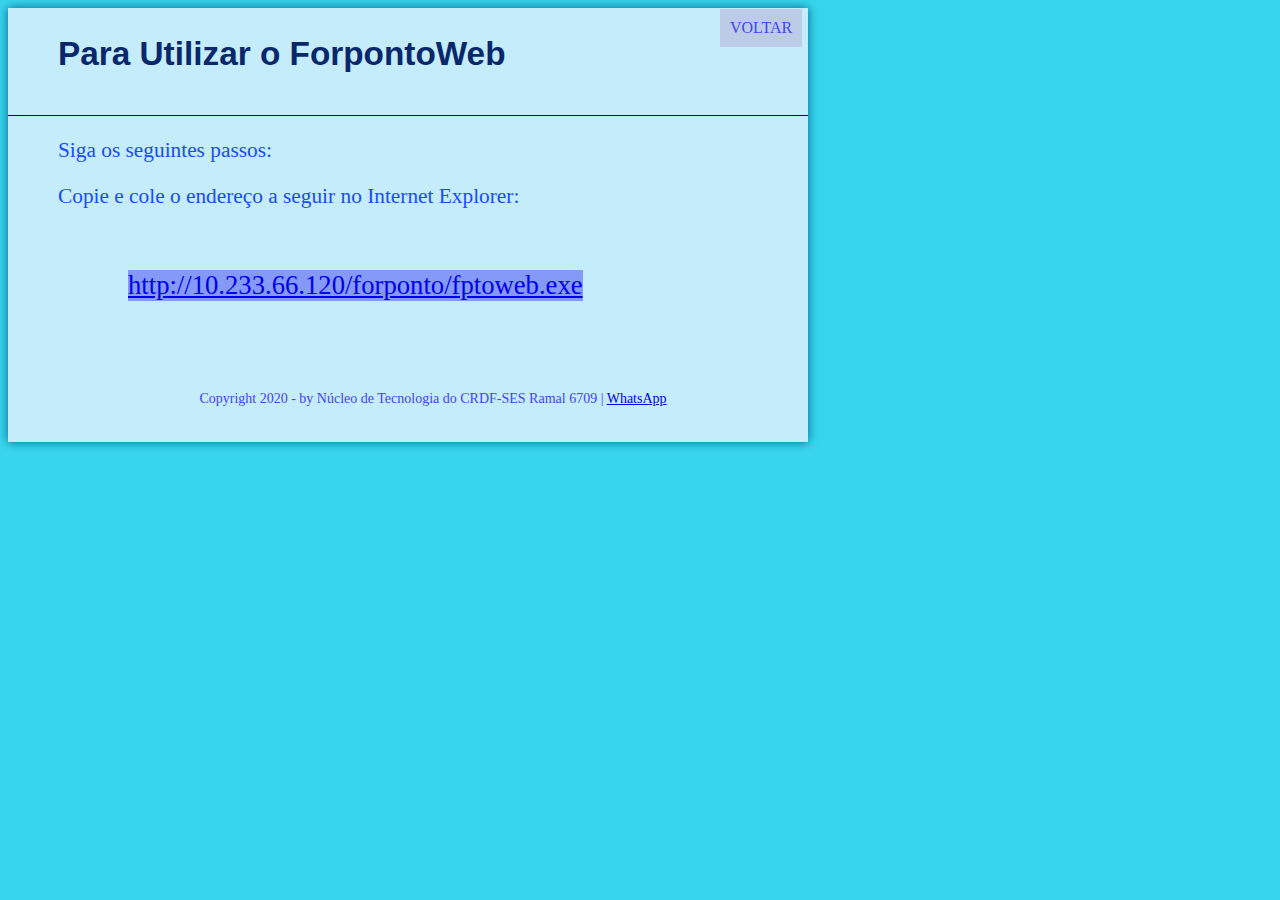
==== Forpontoweb.html @ 9be4e763 "roda pé" ====
<!DOCTYPE html> 
<html lang="pt-br">

<head>
    <meta charset="UTF-8"/>
     <title>Como abrir o Forpontoweb</title>
    <style>
        @import url('https://fonts.googleapis.com/css2?family=Titillium+Web&display=swap');
@font-face {
    font-family: 'FonteLogo';
    src: url("../_fonts/bubblegum-sans-regular.otf");
    
}

body {
    background-color: rgb(56, 214, 238);
    color: rgb(26, 77, 245);
}

div#interface {
    width: 800px;
    background-color: rgb(197, 236, 251);
    margin: 0px 0px 0px 0px;
    box-shadow: 0px 0px 10px rgb(2, 99, 138);
    padding: 5px 0px 20px 0px;
}

p {
    text-align:justify;
    text-indent: 50px;
    font-size: 16pt;
 
}


header#cabecalho {
    border-bottom: 1px #1b095c solid;
    height: 80px;
    
}


header#cabecalho h1 {
    font-family: 'FonteLogo', sans-serif;
    font-size: 25pt;
    color: rgb(9, 40, 107);
    text-shadow: 1px 1px 1px black(0,0,0,1);
    padding: 0px;
    margin-bottom: 0px;
    text-indent: 50px;
}




/* Formatação do MENU */

nav#menu {
    display: block;
}

nav#menu ul {
    list-style: none;
    text-transform: uppercase;
    position: relative;
    top: -82px;
    left: 670px;
}

nav#end li {
    list-style: none;
    margin: 40px 40px 40px 120px;
    background-color: #8499f8;
    display: inline-block;
    font-size: 20pt;

}

nav#menu li {
    display: inline-block;
    background-color: rgb(189, 204, 230);  
    padding: 10px;  
    margin: 2px;
    transition: background-color 1s;

}

nav#menu li:hover {
    background-color: darkcyan;
}

nav#menu h1 {
    display: none;
}

nav#menu a {
    color: rgb(68, 68, 245);
    text-decoration: none;

}

nav#menu a:hover {
    color: white;
    text-decoration: underline;
}

footer#rodape p {
    font-size: 14px;
    text-align: center;
    color: rgb(68, 68, 245);
    margin: 50px 0px 15px 0px;

}

footer#rodape li {
    font-size: 14px;
    text-align: center;
    color: rgb(68, 68, 245);
 }

   

    </style>
</head>
<body>

<div id="interface">

    <header id="cabecalho">
    <hgroup>
    <h1>Para Utilizar o ForpontoWeb</h1>
    </hgroup>         


<nav id="menu">
<h1>Menu Principal</h1>
    <ul type="disk">
    <li><a href="index.html">Voltar</a></li>
    </ul>
</nav>
</header>

<p>Siga os seguintes passos:</p>
<p>Copie e cole o endereço a seguir no Internet Explorer:</p>


<nav id="end">
<li><a href="http://10.233.66.120/forponto/fptoweb.exe">http://10.233.66.120/forponto/fptoweb.exe</a></li>
</nav>



<footer id="rodape">
<p>Copyright 2020 - by Núcleo de Tecnologia do CRDF-SES
Ramal 6709 | 
<a href="https://wa.me/556182156184">WhatsApp</a>
</p>
</footer>



</div>

</body>

</html>
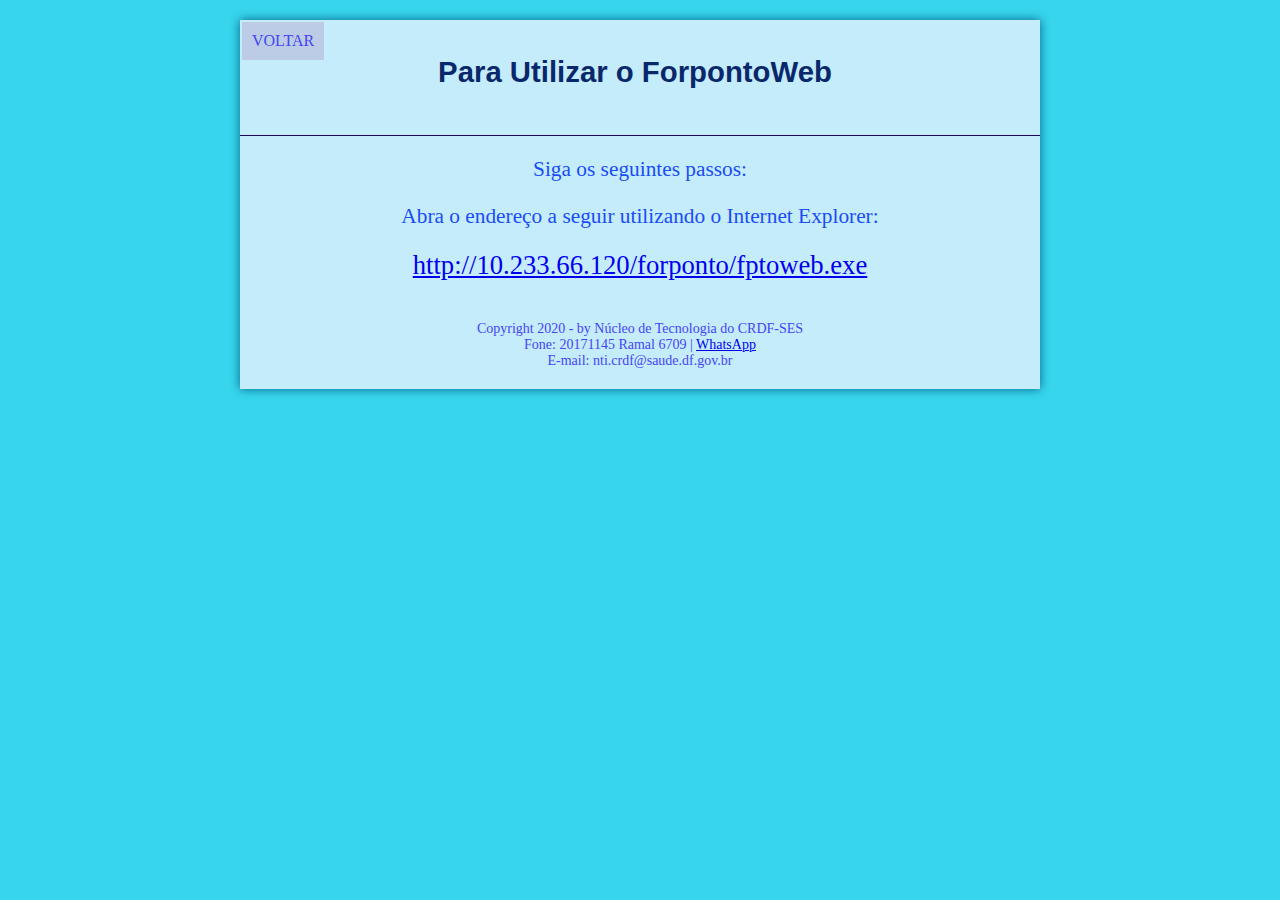
==== commit cc1451c8: "ajuste centralizando tudo" ====
--- a/Forpontoweb.html
+++ b/Forpontoweb.html
@@ -9,129 +9,88 @@
 @font-face {
     font-family: 'FonteLogo';
     src: url("../_fonts/bubblegum-sans-regular.otf");
-    
 }
-
 body {
     background-color: rgb(56, 214, 238);
     color: rgb(26, 77, 245);
 }
-
 div#interface {
     width: 800px;
     background-color: rgb(197, 236, 251);
-    margin: 0px 0px 0px 0px;
+    margin: 20px auto 0px auto;
     box-shadow: 0px 0px 10px rgb(2, 99, 138);
     padding: 5px 0px 20px 0px;
 }
-
 p {
-    text-align:justify;
-    text-indent: 50px;
+    text-align:center;
     font-size: 16pt;
- 
 }
-
-
 header#cabecalho {
     border-bottom: 1px #1b095c solid;
     height: 80px;
-    
 }
-
-
 header#cabecalho h1 {
     font-family: 'FonteLogo', sans-serif;
-    font-size: 25pt;
+    font-size: 22pt;
     color: rgb(9, 40, 107);
-    text-shadow: 1px 1px 1px black(0,0,0,1);
-    padding: 0px;
-    margin-bottom: 0px;
-    text-indent: 50px;
+    margin: 30px 10px 0px 0px;
+    text-align: center;
 }
+/* Formatação do MENU */
+nav#menu {
 
-
-
-
-/* Formatação do MENU */
-
-nav#menu {
-    display: block;
 }
-
 nav#menu ul {
     list-style: none;
     text-transform: uppercase;
     position: relative;
-    top: -82px;
-    left: 670px;
+    top: -85px;
+    left: -40px;
 }
-
-nav#end li {
-    list-style: none;
-    margin: 40px 40px 40px 120px;
-    background-color: #8499f8;
-    display: inline-block;
+nav#end {
     font-size: 20pt;
-
+    text-align: center;
 }
-
 nav#menu li {
     display: inline-block;
     background-color: rgb(189, 204, 230);  
     padding: 10px;  
     margin: 2px;
     transition: background-color 1s;
-
 }
-
 nav#menu li:hover {
     background-color: darkcyan;
 }
-
 nav#menu h1 {
     display: none;
 }
-
 nav#menu a {
     color: rgb(68, 68, 245);
     text-decoration: none;
-
 }
-
 nav#menu a:hover {
     color: white;
     text-decoration: underline;
 }
-
 footer#rodape p {
     font-size: 14px;
     text-align: center;
     color: rgb(68, 68, 245);
-    margin: 50px 0px 15px 0px;
-
+    margin: 40px 0px 0px 0px;
 }
-
 footer#rodape li {
     font-size: 14px;
     text-align: center;
     color: rgb(68, 68, 245);
- }
-
-   
-
+}
     </style>
 </head>
 <body>
-
 <div id="interface">
-
     <header id="cabecalho">
     <hgroup>
     <h1>Para Utilizar o ForpontoWeb</h1>
     </hgroup>         
-
-
 <nav id="menu">
 <h1>Menu Principal</h1>
     <ul type="disk">
@@ -139,28 +98,17 @@
     </ul>
 </nav>
 </header>
-
 <p>Siga os seguintes passos:</p>
-<p>Copie e cole o endereço a seguir no Internet Explorer:</p>
-
-
+<p>Abra o endereço a seguir utilizando o Internet Explorer:</p>
 <nav id="end">
-<li><a href="http://10.233.66.120/forponto/fptoweb.exe">http://10.233.66.120/forponto/fptoweb.exe</a></li>
+    <a href="http://10.233.66.120/forponto/fptoweb.exe">http://10.233.66.120/forponto/fptoweb.exe</a>
 </nav>
-
-
-
 <footer id="rodape">
-<p>Copyright 2020 - by Núcleo de Tecnologia do CRDF-SES
-Ramal 6709 | 
-<a href="https://wa.me/556182156184">WhatsApp</a>
-</p>
+    <p>Copyright 2020 - by Núcleo de Tecnologia do CRDF-SES
+    <br>Fone: 20171145 Ramal 6709 | 
+    <a href="https://wa.me/556182156184">WhatsApp</a>
+    <br>E-mail: nti.crdf@saude.df.gov.br</p>
 </footer>
-
-
-
 </div>
-
 </body>
-
 </html>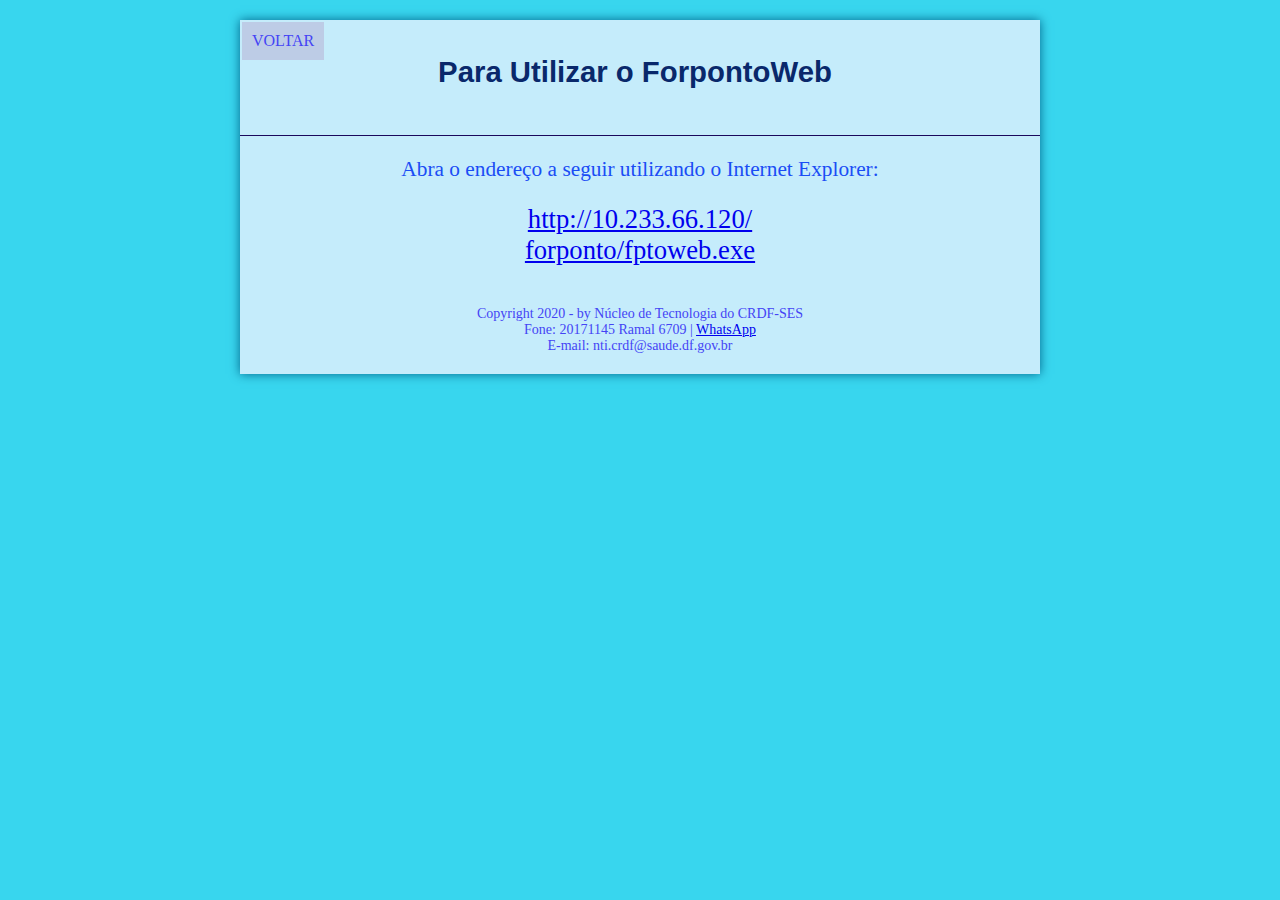
==== commit 8391bb00: "dividido index" ====
--- a/Forpontoweb.html
+++ b/Forpontoweb.html
@@ -98,10 +98,9 @@
     </ul>
 </nav>
 </header>
-<p>Siga os seguintes passos:</p>
 <p>Abra o endereço a seguir utilizando o Internet Explorer:</p>
 <nav id="end">
-    <a href="http://10.233.66.120/forponto/fptoweb.exe">http://10.233.66.120/forponto/fptoweb.exe</a>
+    <a href="http://10.233.66.120/forponto/fptoweb.exe">http://10.233.66.120/<br>forponto/fptoweb.exe</a>
 </nav>
 <footer id="rodape">
     <p>Copyright 2020 - by Núcleo de Tecnologia do CRDF-SES
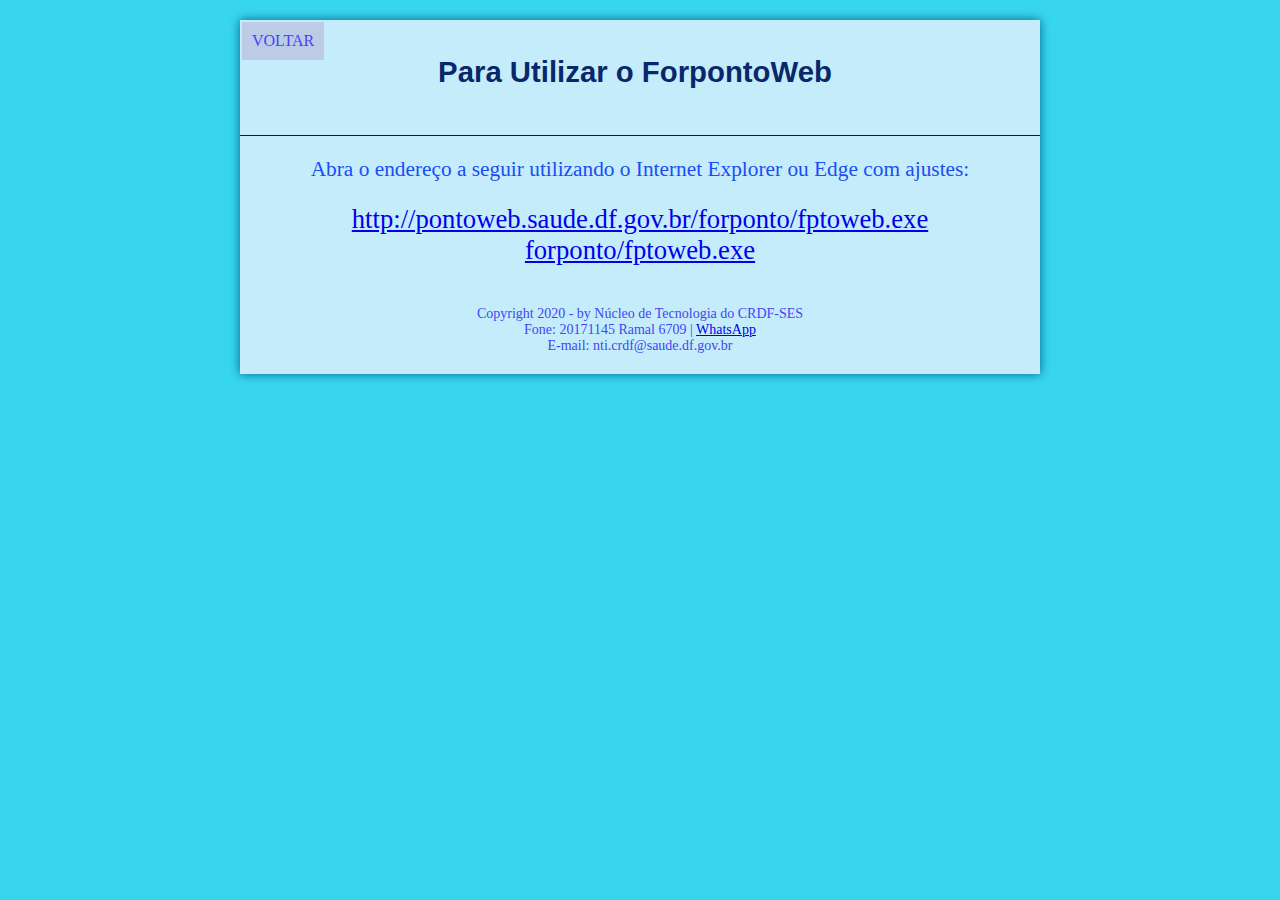
==== commit 5f8c6a0c: "correcao endereco forponto" ====
--- a/Forpontoweb.html
+++ b/Forpontoweb.html
@@ -98,9 +98,9 @@
     </ul>
 </nav>
 </header>
-<p>Abra o endereço a seguir utilizando o Internet Explorer:</p>
+<p>Abra o endereço a seguir utilizando o Internet Explorer ou Edge com ajustes:</p>
 <nav id="end">
-    <a href="http://10.233.66.120/forponto/fptoweb.exe">http://10.233.66.120/<br>forponto/fptoweb.exe</a>
+    <a href="http://pontoweb.saude.df.gov.br/forponto/fptoweb.exe">http://pontoweb.saude.df.gov.br/forponto/fptoweb.exe<br>forponto/fptoweb.exe</a>
 </nav>
 <footer id="rodape">
     <p>Copyright 2020 - by Núcleo de Tecnologia do CRDF-SES
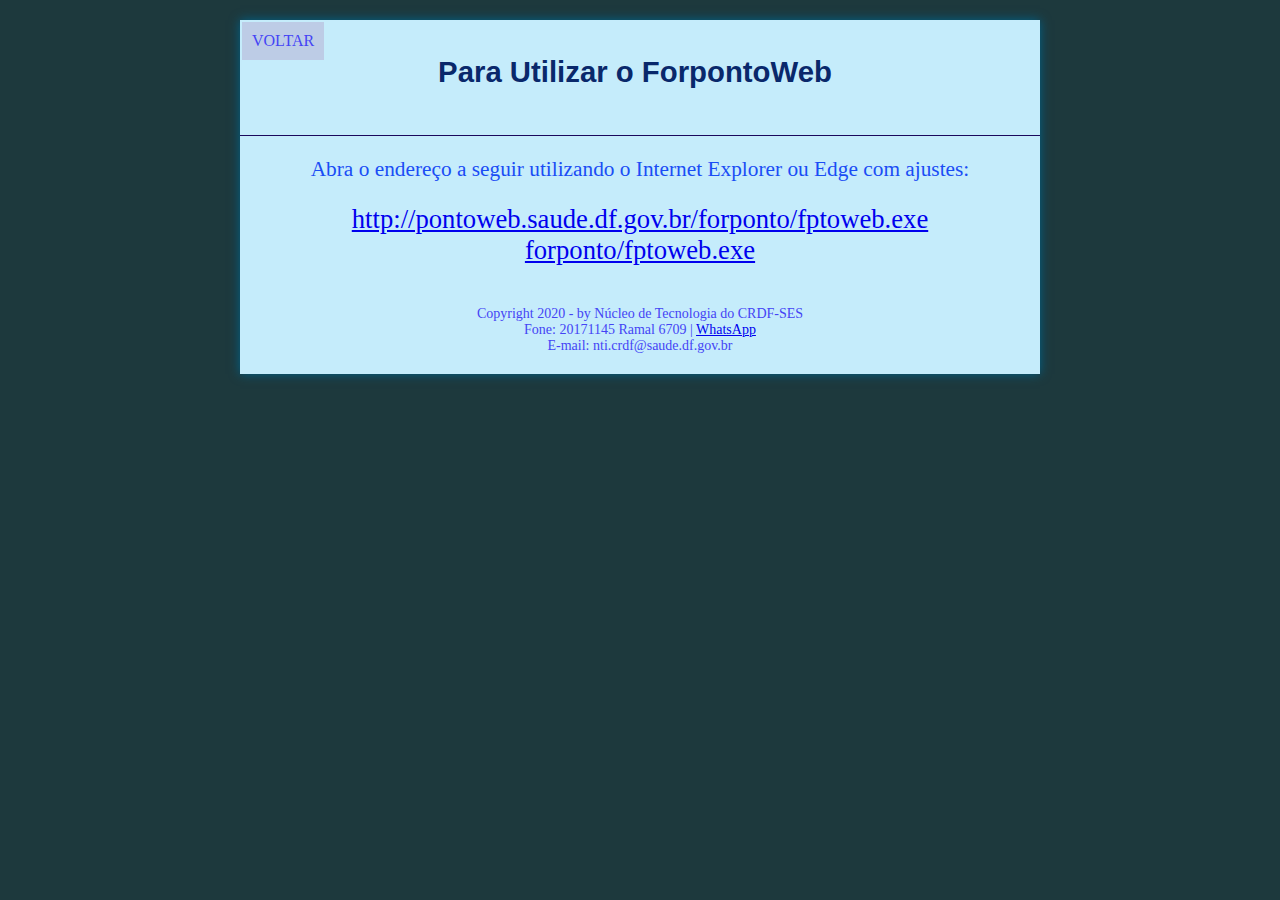
==== commit 7fdbcd8f: "cord de fundo" ====
--- a/Forpontoweb.html
+++ b/Forpontoweb.html
@@ -11,7 +11,7 @@
     src: url("../_fonts/bubblegum-sans-regular.otf");
 }
 body {
-    background-color: rgb(56, 214, 238);
+    background-color: rgb(29, 57, 61);
     color: rgb(26, 77, 245);
 }
 div#interface {
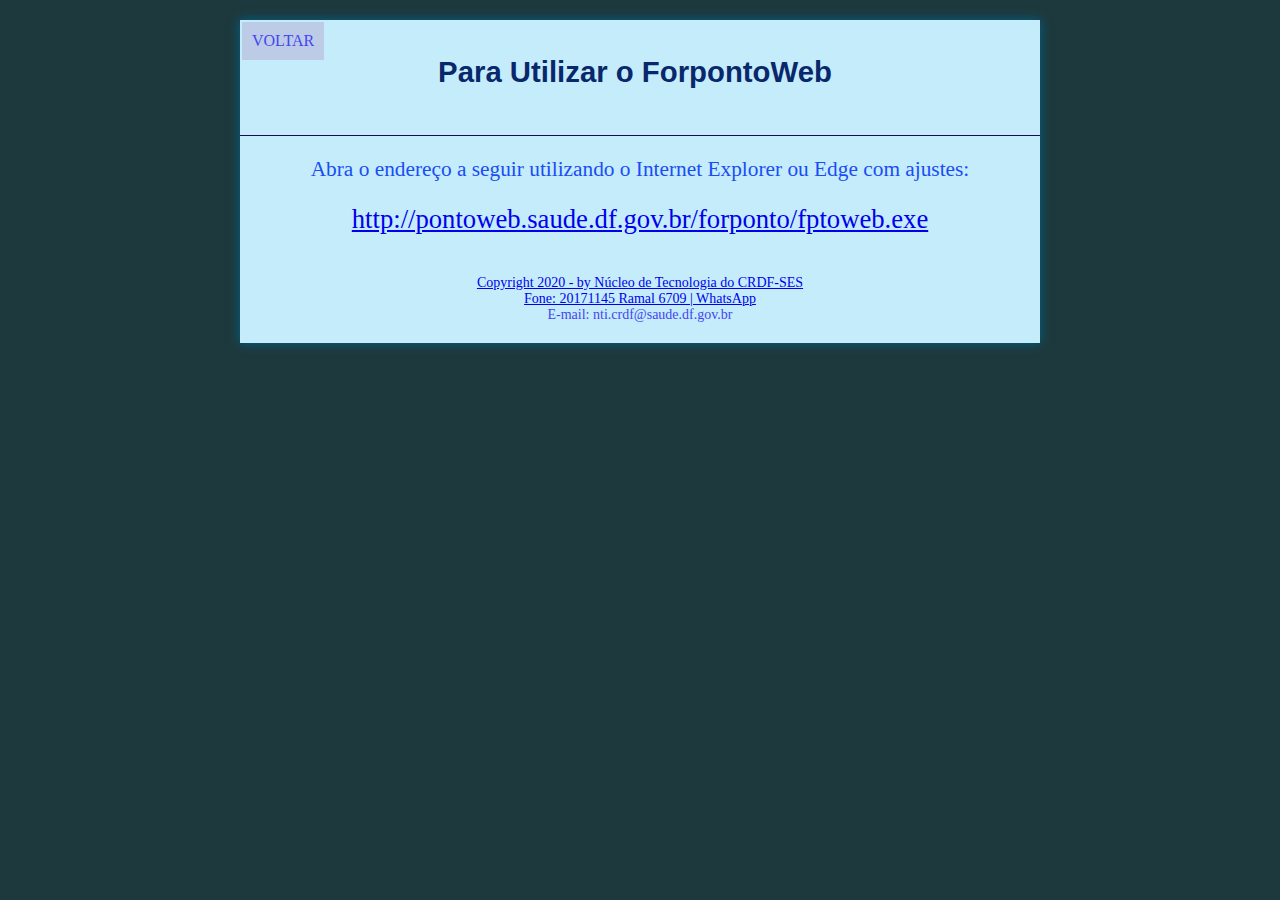
==== commit 1bc351cb: "Update Forpontoweb.html" ====
--- a/Forpontoweb.html
+++ b/Forpontoweb.html
@@ -100,7 +100,10 @@
 </header>
 <p>Abra o endereço a seguir utilizando o Internet Explorer ou Edge com ajustes:</p>
 <nav id="end">
-    <a href="http://pontoweb.saude.df.gov.br/forponto/fptoweb.exe">http://pontoweb.saude.df.gov.br/forponto/fptoweb.exe<br>forponto/fptoweb.exe</a>
+    <a href="http://pontoweb.saude.df.gov.br/forponto/fptoweb.exe">http://pontoweb.saude.df.gov.br/forponto/fptoweb.exe<br>
+        <!--forponto/fptoweb.exe</a>-->
+
+    
 </nav>
 <footer id="rodape">
     <p>Copyright 2020 - by Núcleo de Tecnologia do CRDF-SES
@@ -110,4 +113,4 @@
 </footer>
 </div>
 </body>
-</html>+</html>
